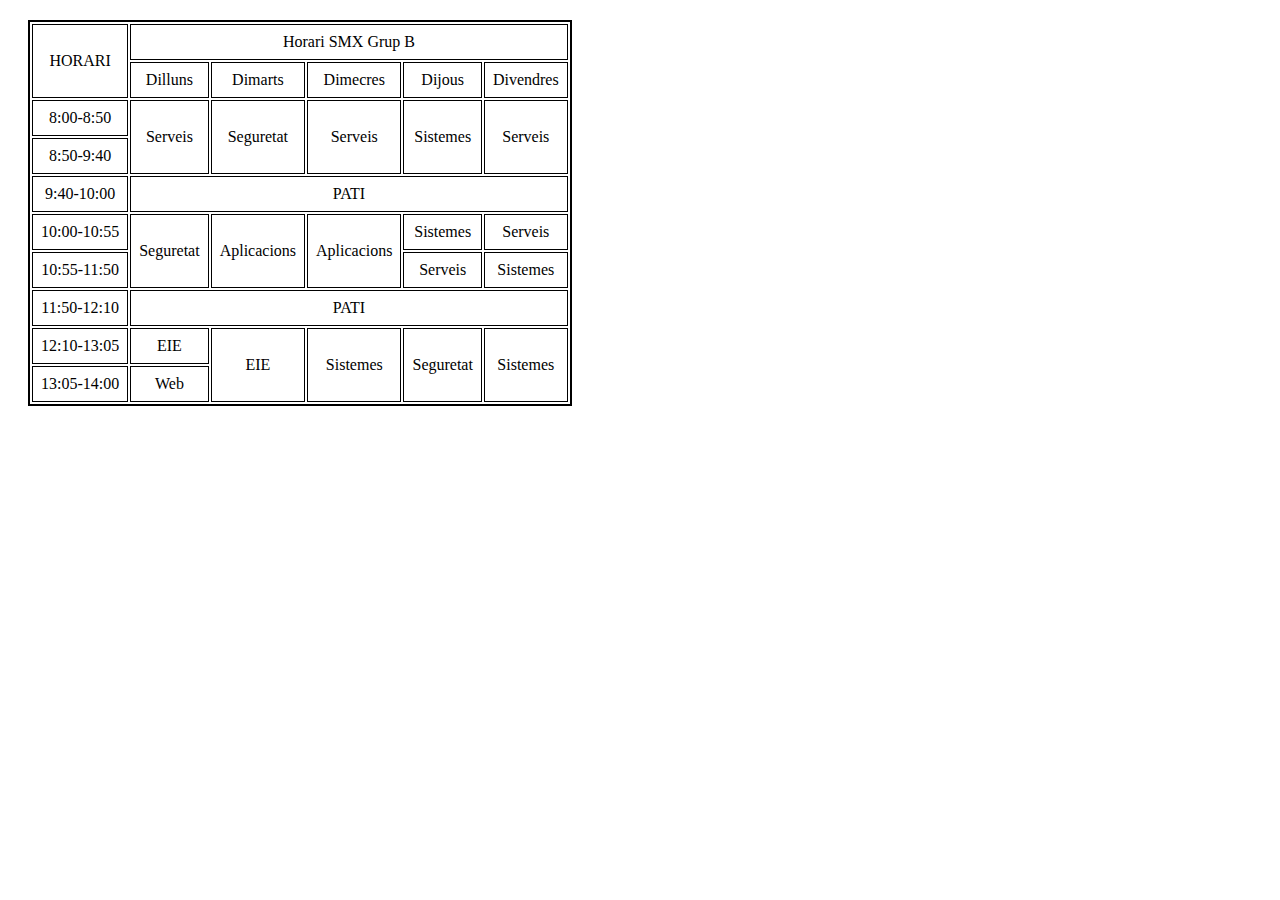
==== Horari.html @ a98447df "Activitat Horari" ====
<!DOCTYPE html>
<html lang="es">
<head>
    <meta charset="UTF-8">
    <meta name="viewport" content="width=device-width, initial-scale=1.0">
    <title>Horario</title>
    <link rel="stylesheet" href="horari.css">
</head>
<body>
    <table>
        <tr>
            <td rowspan="2">HORARI</td>
            <td colspan="6">Horari SMX Grup B</td>
        </tr>
        <tr>
            <td>Dilluns</td>
            <td>Dimarts</td>
            <td>Dimecres</td>
            <td>Dijous</td>
            <td>Divendres</td>
        </tr>
        <tr>
            <td>8:00-8:50</td>
            <td rowspan="2">Serveis</td>
            <td rowspan="2">Seguretat</td>
            <td rowspan="2">Serveis</td>
            <td rowspan="2">Sistemes</td>
            <td rowspan="2">Serveis</td>
        </tr>
        <tr>
            <td>8:50-9:40</td>
        </tr>
        <tr>
            <td>9:40-10:00</td>
            <td colspan="5">PATI</td>
        </tr>
        <tr>
            <td>10:00-10:55</td>
            <td rowspan="2">Seguretat</td>
            <td rowspan="2">Aplicacions</td>
            <td rowspan="2">Aplicacions</td>
            <td>Sistemes</td>
            <td>Serveis</td>
        </tr>
        <tr>
            <td>10:55-11:50</td>
            <td>Serveis</td>
            <td>Sistemes</td>
        </tr>
        <tr>
            <td>11:50-12:10</td>
            <td colspan="5">PATI</td>
        </tr>
        <tr>
            <td>12:10-13:05</td>
            <td>EIE</td>
            <td rowspan="2">EIE</td>
            <td rowspan="2">Sistemes</td>
            <td rowspan="2">Seguretat</td>
            <td rowspan="2">Sistemes</td>
        </tr>
        <tr>
            <td>13:05-14:00</td>
            <td>Web</td>
        </tr>
    </table>
    </table>
</body>
</html>
---- horari.css ----
.th, td {
    border: 1px solid black;
     padding: 8px;
    text-align: center;
}

.titol{
    text-align: center;
}

table {
    border: 2px solid black; 
    margin: 20px; 
}
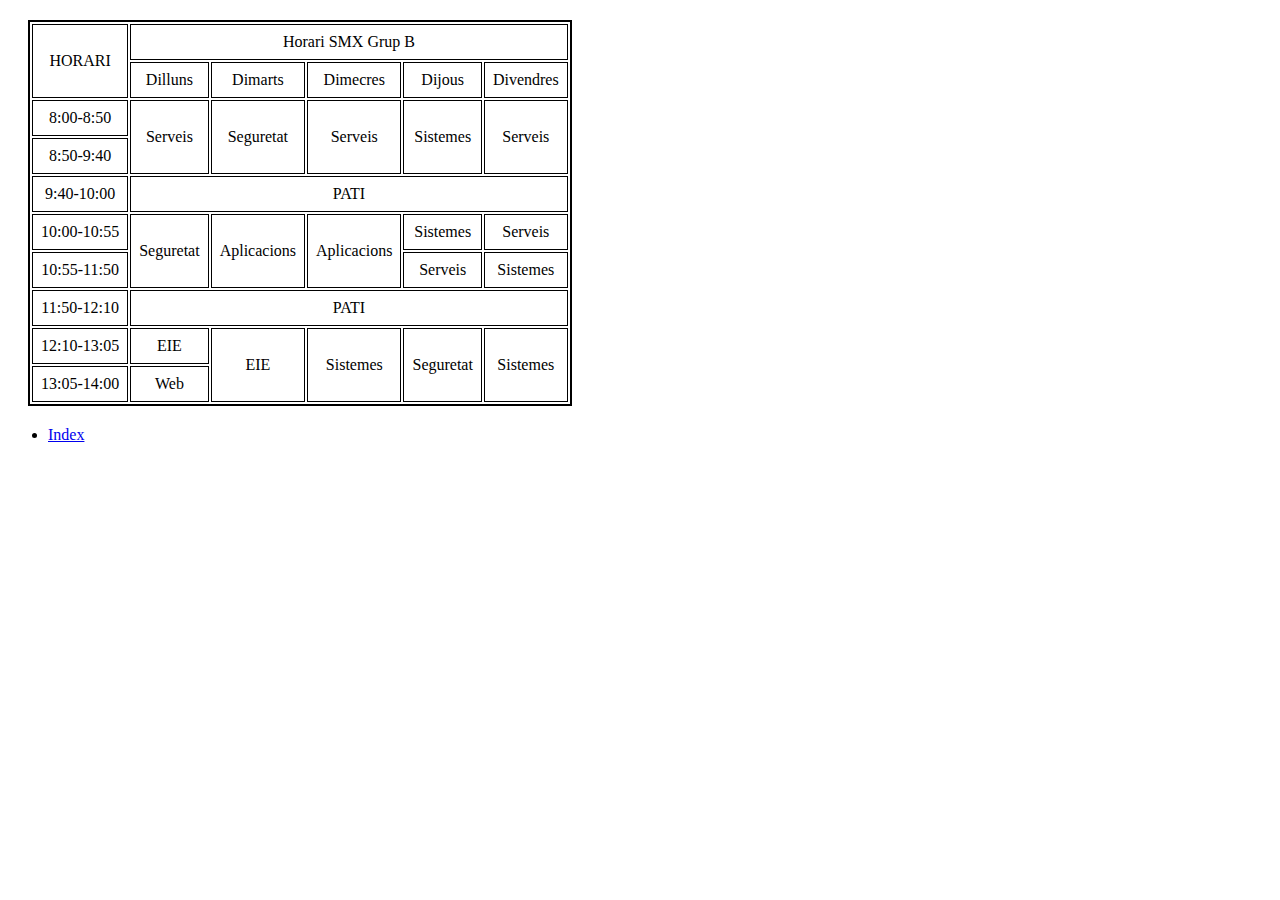
==== commit b4f8005a: "Horari" ====
--- a/Horari.html
+++ b/Horari.html
@@ -65,5 +65,8 @@
         </tr>
     </table>
     </table>
+    <ul>
+        <li><a href="https://adrihierro.github.io/PracticaWeb/">Index</a></li>
+    </ul>
 </body>
 </html>
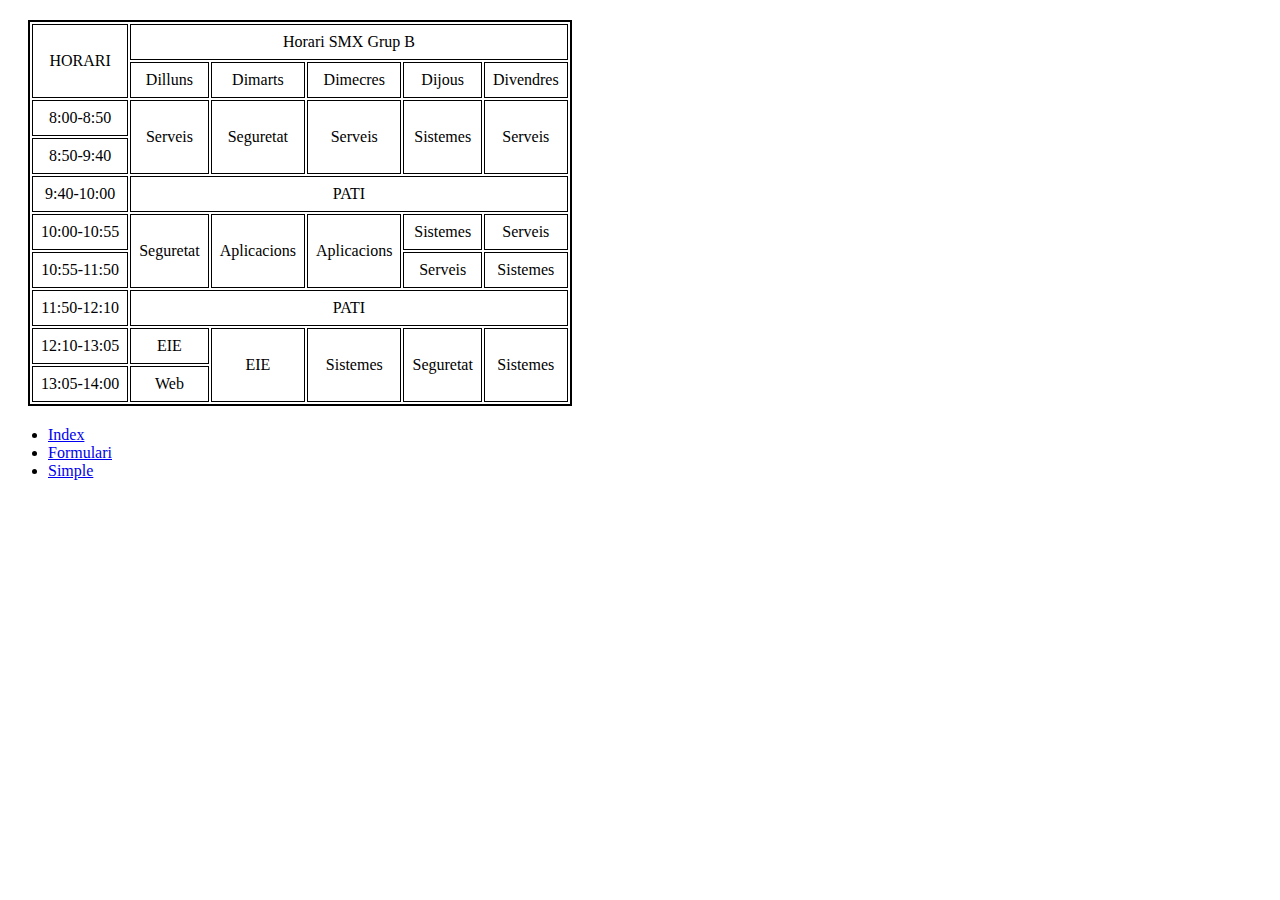
==== commit ae4a3d5f: "16/10/2023" ====
--- a/Horari.html
+++ b/Horari.html
@@ -21,11 +21,11 @@
         </tr>
         <tr>
             <td>8:00-8:50</td>
-            <td rowspan="2">Serveis</td>
-            <td rowspan="2">Seguretat</td>
-            <td rowspan="2">Serveis</td>
-            <td rowspan="2">Sistemes</td>
-            <td rowspan="2">Serveis</td>
+            <td rowspan="2" class="serveis">Serveis</td>
+            <td rowspan="2" class="seguretat">Seguretat</td>
+            <td rowspan="2" class="seguretat">Serveis</td>
+            <td rowspan="2" class="sistemes">Sistemes</td>
+            <td rowspan="2" class="serveis">Serveis</td>
         </tr>
         <tr>
             <td>8:50-9:40</td>
@@ -67,6 +67,8 @@
     </table>
     <ul>
         <li><a href="https://adrihierro.github.io/PracticaWeb/">Index</a></li>
+        <li><a href="https://adrihierro.github.io/PracticaWeb/Registre.html">Formulari</a></li>
+        <li><a href="https://adrihierro.github.io/PracticaWeb/simple.html">Simple</a></li>
     </ul>
 </body>
 </html>
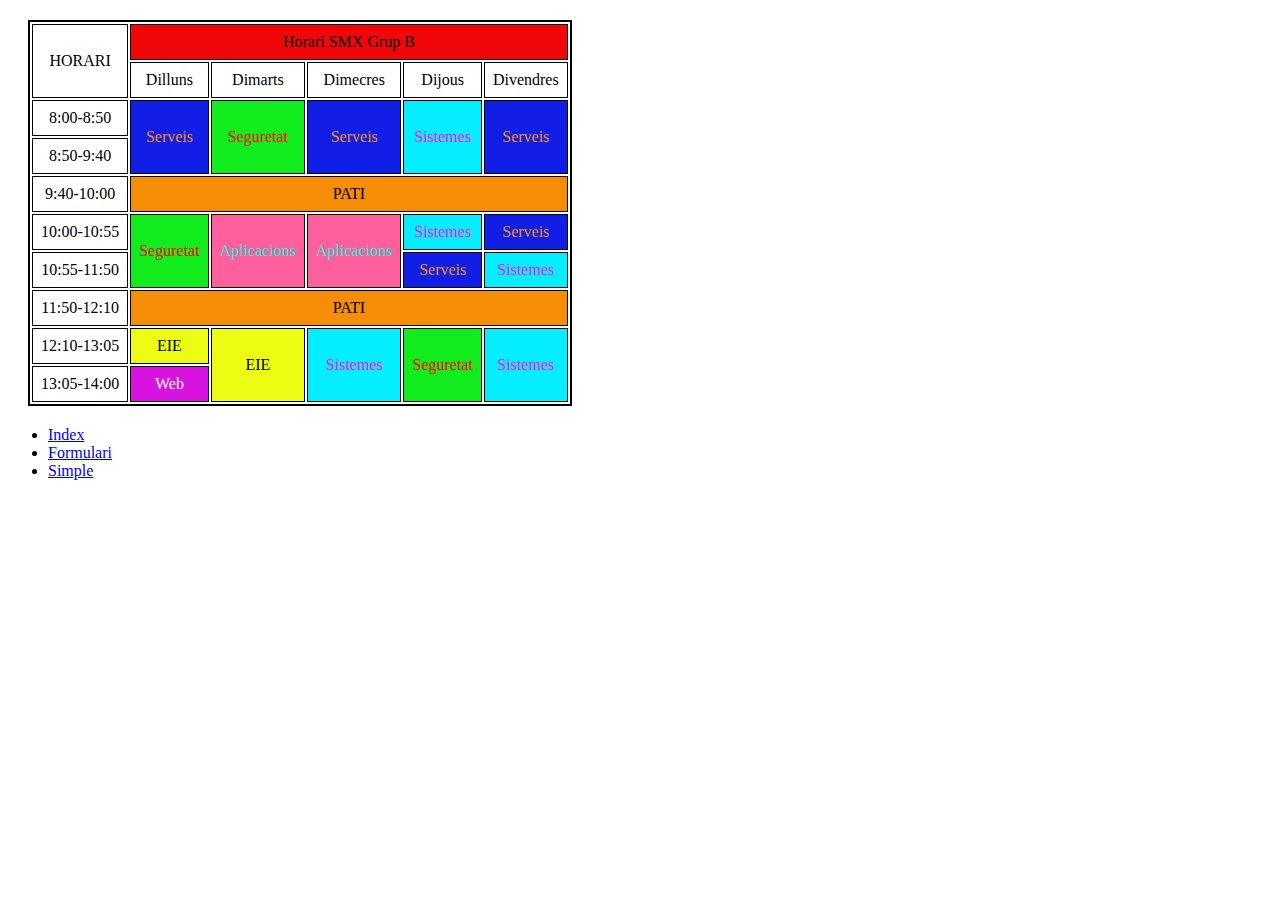
==== commit c03a3d88: "Modificacions Horari i css" ====
--- a/Horari.html
+++ b/Horari.html
@@ -10,7 +10,7 @@
     <table>
         <tr>
             <td rowspan="2">HORARI</td>
-            <td colspan="6">Horari SMX Grup B</td>
+            <td colspan="6" class="Grup">Horari SMX Grup B</td>
         </tr>
         <tr>
             <td>Dilluns</td>
@@ -23,7 +23,7 @@
             <td>8:00-8:50</td>
             <td rowspan="2" class="serveis">Serveis</td>
             <td rowspan="2" class="seguretat">Seguretat</td>
-            <td rowspan="2" class="seguretat">Serveis</td>
+            <td rowspan="2" class="serveis">Serveis</td>
             <td rowspan="2" class="sistemes">Sistemes</td>
             <td rowspan="2" class="serveis">Serveis</td>
         </tr>
@@ -32,36 +32,36 @@
         </tr>
         <tr>
             <td>9:40-10:00</td>
-            <td colspan="5">PATI</td>
+            <td colspan="5" class="pati">PATI</td>
         </tr>
         <tr>
             <td>10:00-10:55</td>
-            <td rowspan="2">Seguretat</td>
-            <td rowspan="2">Aplicacions</td>
-            <td rowspan="2">Aplicacions</td>
-            <td>Sistemes</td>
-            <td>Serveis</td>
+            <td rowspan="2" class="seguretat">Seguretat</td>
+            <td rowspan="2" class="aplicacions">Aplicacions</td>
+            <td rowspan="2" class="aplicacions">Aplicacions</td>
+            <td class="sistemes">Sistemes</td>
+            <td class="serveis">Serveis</td>
         </tr>
         <tr>
             <td>10:55-11:50</td>
-            <td>Serveis</td>
-            <td>Sistemes</td>
+            <td class="serveis">Serveis</td>
+            <td class="sistemes">Sistemes</td>
         </tr>
         <tr>
             <td>11:50-12:10</td>
-            <td colspan="5">PATI</td>
+            <td colspan="5" class="pati">PATI</td>
         </tr>
         <tr>
             <td>12:10-13:05</td>
-            <td>EIE</td>
-            <td rowspan="2">EIE</td>
-            <td rowspan="2">Sistemes</td>
-            <td rowspan="2">Seguretat</td>
-            <td rowspan="2">Sistemes</td>
+            <td class="eie">EIE</td>
+            <td rowspan="2" class="eie">EIE</td>
+            <td rowspan="2" class="sistemes">Sistemes</td>
+            <td rowspan="2" class="seguretat">Seguretat</td>
+            <td rowspan="2" class="sistemes">Sistemes</td>
         </tr>
         <tr>
             <td>13:05-14:00</td>
-            <td>Web</td>
+            <td class="web">Web</td>
         </tr>
     </table>
     </table>
--- a/horari.css
+++ b/horari.css
@@ -12,3 +12,44 @@
     border: 2px solid black; 
     margin: 20px; 
 }
+
+.serveis{
+    background-color: #111fe6;
+    color: #f58d06;
+    
+}
+
+.seguretat{
+    background-color: #11ec1c;
+    color: red;
+
+
+}
+
+.sistemes {
+    background-color: #04eeff;
+    color: #fc0ffc;
+}
+
+.eie {
+    background-color: #ecfc12;
+    color: #000;
+}
+
+.aplicacions {
+    background-color: #ff00629f ;
+    color: #0cf0dd;
+}
+
+.web {
+    background-color: #d813df;
+    color: #ffffff;
+}
+
+.pati {
+    background-color: #f58d06;
+}
+
+.Grup {
+    background-color: #f10707;
+}